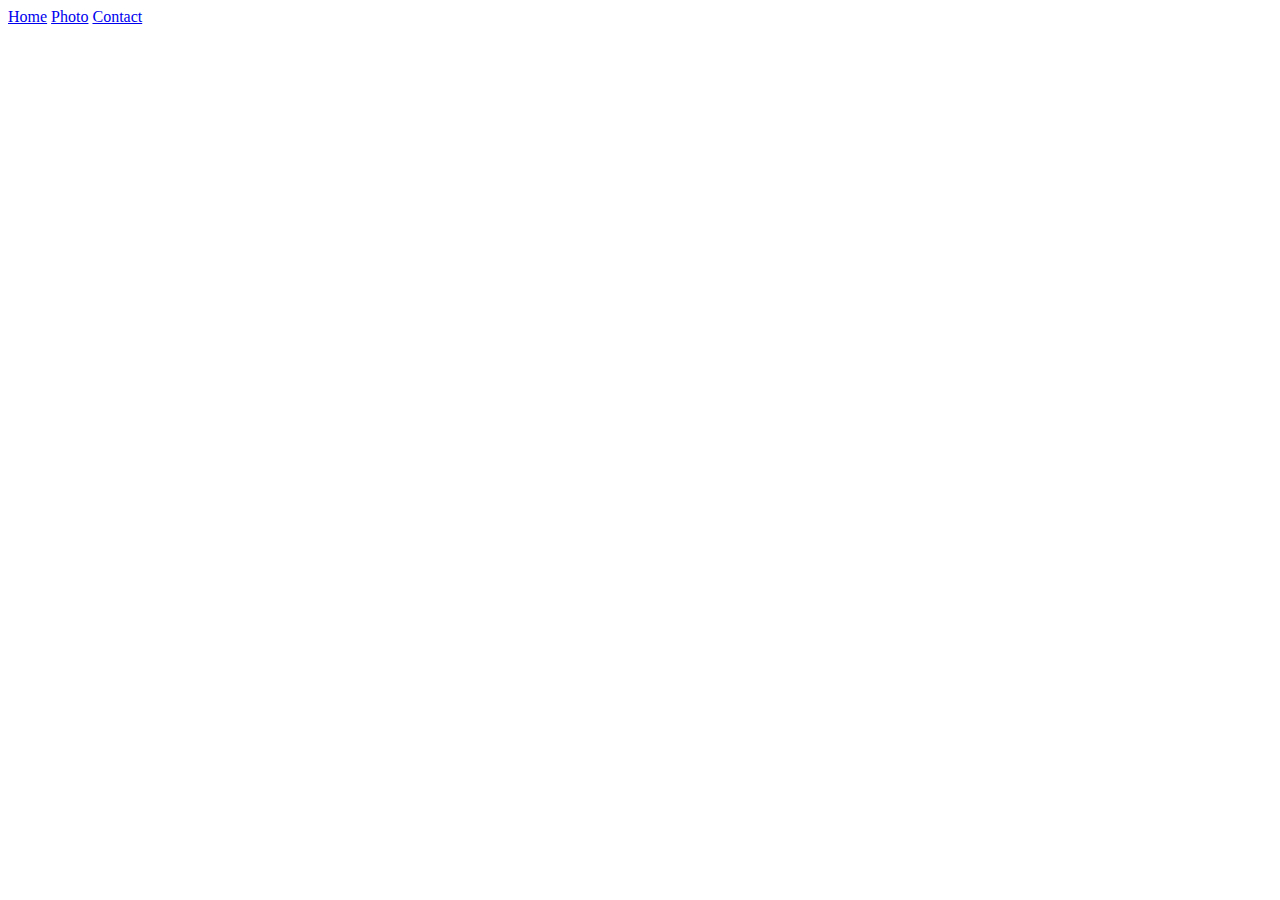
==== index.html @ 3e7aa904 "Added html structure" ====
<!DOCTYPE html>
<html lang="en">
  <head>
    <meta charset="UTF-8" />
    <meta name="viewport" content="width=device-width, initial-scale=1.0" />
    <title>HOME</title>
  </head>
  <body>
    <a href="/index.html"> Home</a>
    <a href="/photo.html"> Photo</a>
    <a href="/contact.html"> Contact</a>
  </body>
</html>
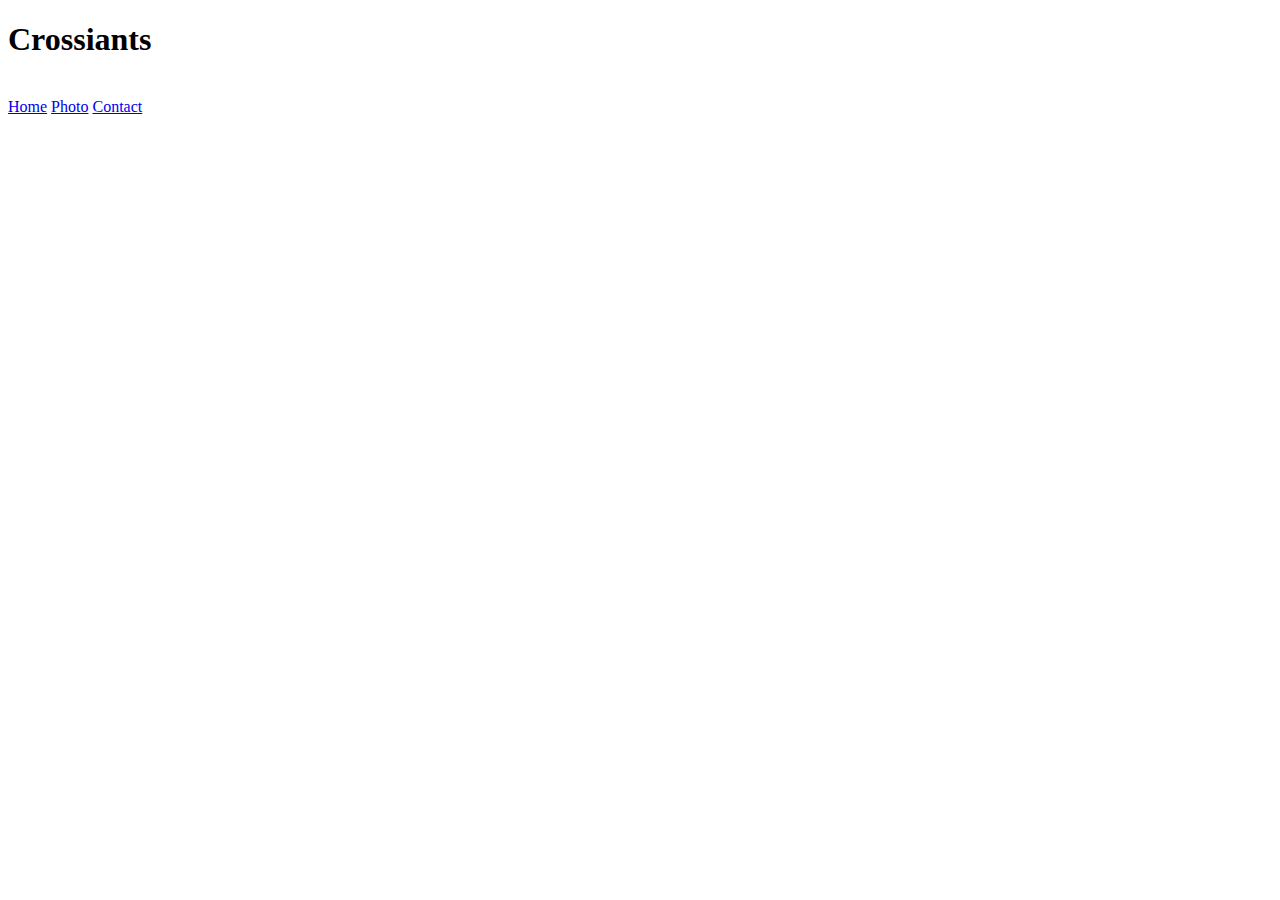
==== commit c2a8c3df: "Added CSS" ====
--- a/index.html
+++ b/index.html
@@ -3,9 +3,23 @@
   <head>
     <meta charset="UTF-8" />
     <meta name="viewport" content="width=device-width, initial-scale=1.0" />
+    <link
+      href="https://cdn.jsdelivr.net/npm/bootstrap@5.3.1/dist/css/bootstrap.min.css"
+      rel="stylesheet"
+      integrity="sha384-4bw+/aepP/YC94hEpVNVgiZdgIC5+VKNBQNGCHeKRQN+PtmoHDEXuppvnDJzQIu9"
+      crossorigin="anonymous"
+    />
+    <script
+      src="https://cdn.jsdelivr.net/npm/bootstrap@5.3.1/dist/js/bootstrap.bundle.min.js"
+      integrity="sha384-HwwvtgBNo3bZJJLYd8oVXjrBZt8cqVSpeBNS5n7C8IVInixGAoxmnlMuBnhbgrkm"
+      crossorigin="anonymous"
+    ></script>
     <title>HOME</title>
   </head>
   <body>
+    <h1>Crossiants</h1>
+    <br />
+
     <a href="/index.html"> Home</a>
     <a href="/photo.html"> Photo</a>
     <a href="/contact.html"> Contact</a>
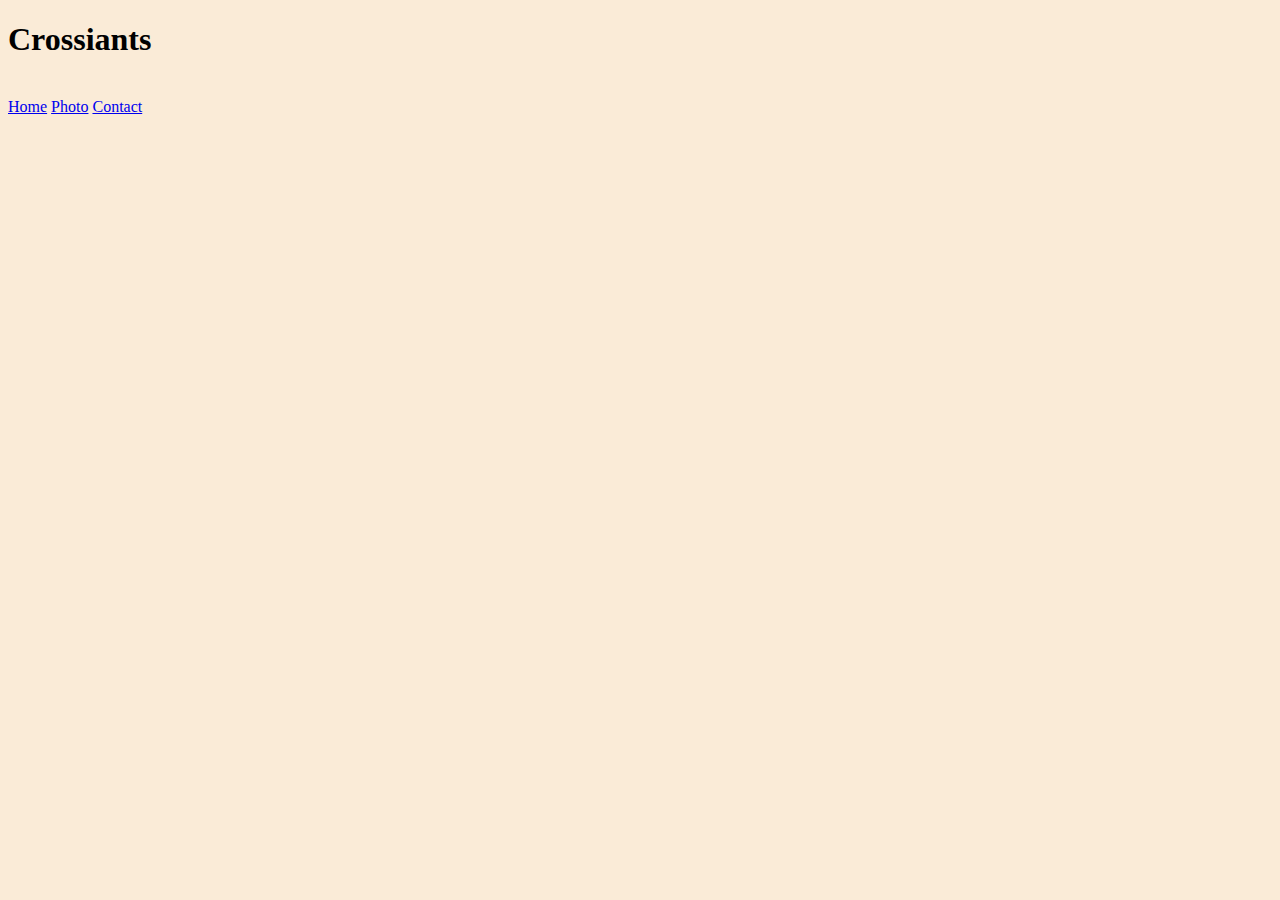
==== commit 42ba2944: "Linked CSS to HTML" ====
--- a/index.html
+++ b/index.html
@@ -14,14 +14,15 @@
       integrity="sha384-HwwvtgBNo3bZJJLYd8oVXjrBZt8cqVSpeBNS5n7C8IVInixGAoxmnlMuBnhbgrkm"
       crossorigin="anonymous"
     ></script>
+    <link rel="stylesheet" href="styles.css" />
     <title>HOME</title>
   </head>
   <body>
     <h1>Crossiants</h1>
     <br />
 
-    <a href="/index.html"> Home</a>
-    <a href="/photo.html"> Photo</a>
-    <a href="/contact.html"> Contact</a>
+    <a href="index.html"> Home</a>
+    <a href="photo.html"> Photo</a>
+    <a href="contact.html"> Contact</a>
   </body>
 </html>
--- a/styles.css
+++ b/styles.css
@@ -0,0 +1,12 @@
+img {
+  margin: 10px 15px;
+  border-radius: 4px;
+  display: flex;
+  justify-content: center;
+  width: 400px;
+  height: auto;
+}
+
+body {
+  background-color: antiquewhite;
+}
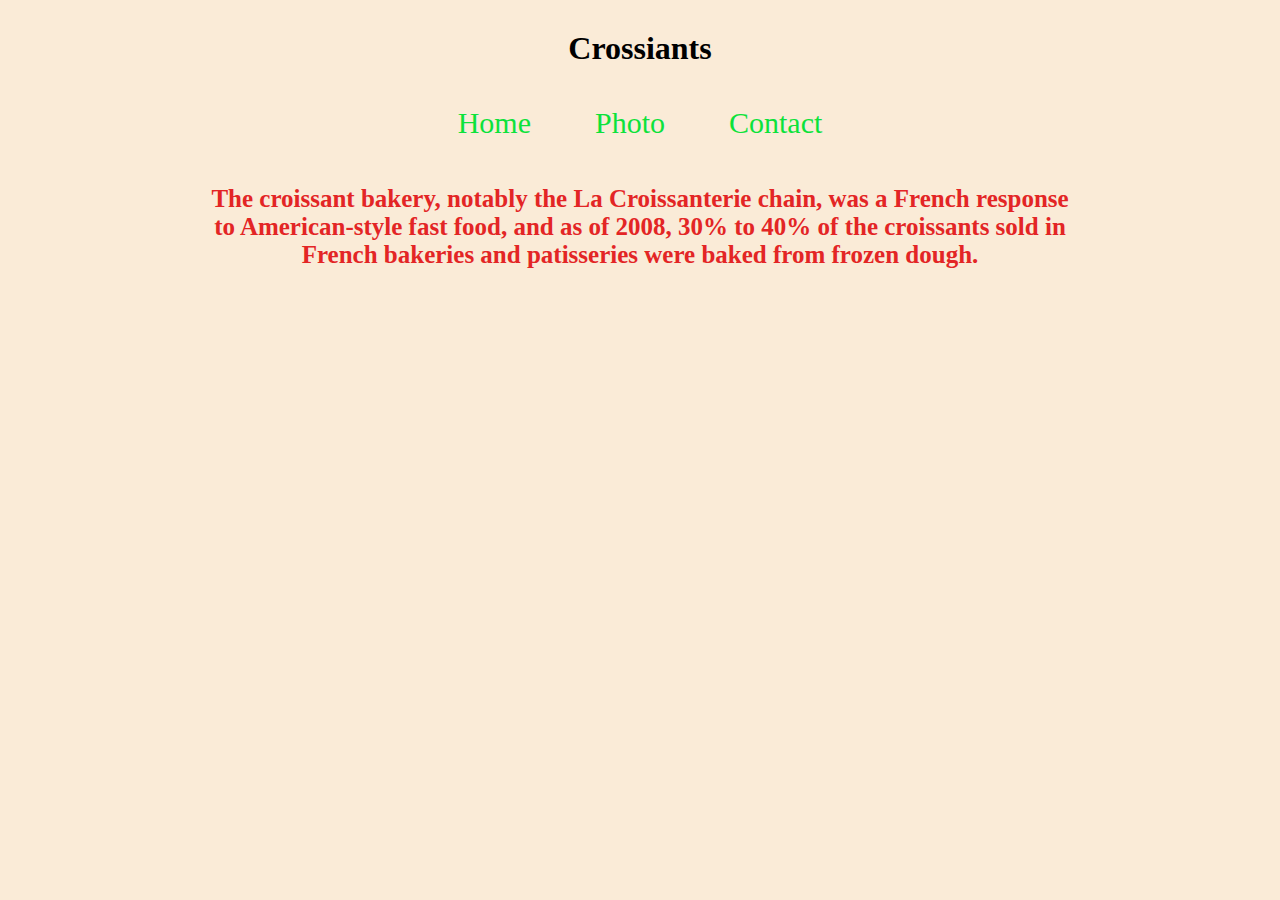
==== commit 51c8570f: "Replaced the image" ====
--- a/index.html
+++ b/index.html
@@ -24,5 +24,12 @@
     <a href="index.html"> Home</a>
     <a href="photo.html"> Photo</a>
     <a href="contact.html"> Contact</a>
+
+    <h3>
+      The croissant bakery, notably the La Croissanterie chain, was a French
+      response to American-style fast food, and as of 2008, 30% to 40% of the
+      croissants sold in French bakeries and patisseries were baked from frozen
+      dough.
+    </h3>
   </body>
 </html>
--- a/styles.css
+++ b/styles.css
@@ -1,12 +1,37 @@
 img {
-  margin: 10px 15px;
-  border-radius: 4px;
+  margin: 10px auto;
+  border-radius: 15px;
+  max-width: 100%;
   display: flex;
   justify-content: center;
-  width: 400px;
-  height: auto;
 }
 
 body {
+  margin-top: 30px;
   background-color: antiquewhite;
+  text-align: center;
+  font-family: Cambria, Cochin, Georgia, Times, "Times New Roman", serif;
 }
+
+a {
+  text-decoration: none;
+  color: rgb(12, 226, 59);
+  font-size: 30px;
+  margin: 5px 10px;
+  padding: 10px 20px;
+}
+
+a:hover {
+  color: red;
+}
+h2 {
+  color: rgb(227, 37, 37);
+  font-size: 48px;
+}
+
+h3 {
+  margin: 25px 150px;
+  padding: 20px 50px;
+  font-size: 25px;
+  color: rgb(227, 37, 37);
+}
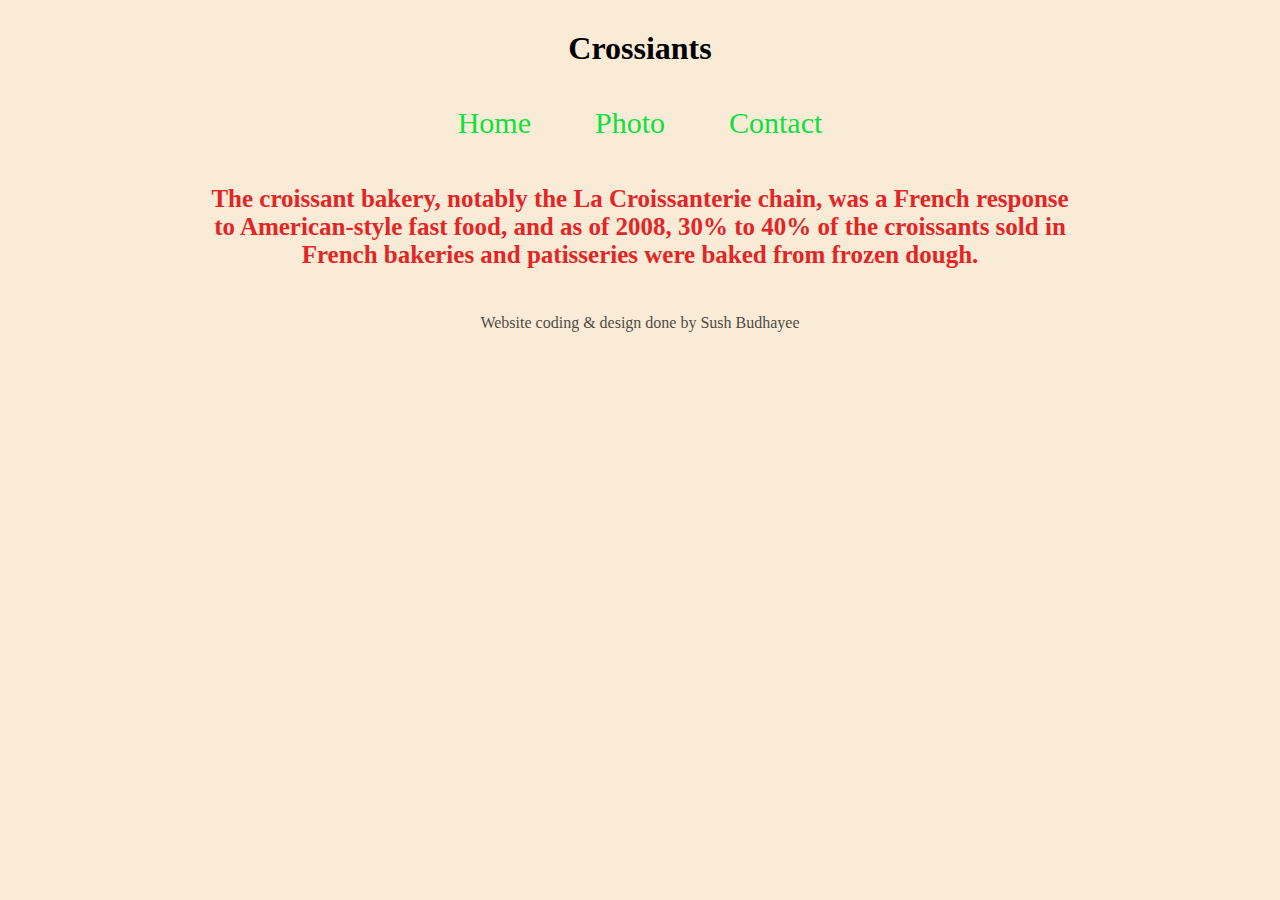
==== commit 1f8351af: "Added designer's name" ====
--- a/index.html
+++ b/index.html
@@ -31,5 +31,7 @@
       croissants sold in French bakeries and patisseries were baked from frozen
       dough.
     </h3>
+
+    <p>Website coding & design done by Sush Budhayee</p>
   </body>
 </html>
--- a/styles.css
+++ b/styles.css
@@ -35,3 +35,7 @@
   font-size: 25px;
   color: rgb(227, 37, 37);
 }
+
+p {
+  opacity: 0.7;
+}
